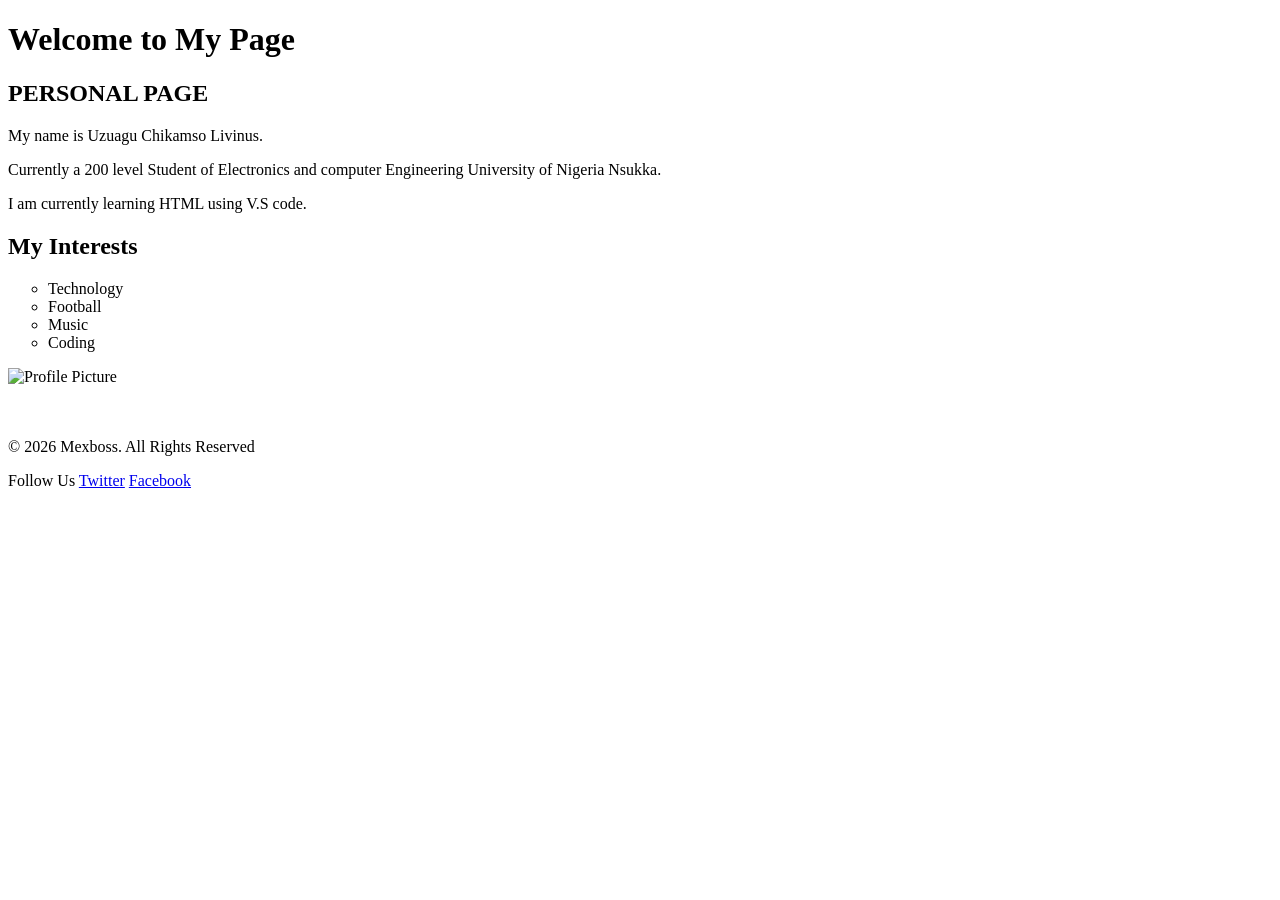
==== index.html @ 3deb1f82 "Add files via upload" ====
<!DOCTYPE html>
<html>

<head>
    <title>Personal Profile Page</title>
</head>
    <body>
        <h1>Welcome to My Page</h1>
        <h2>PERSONAL PAGE</h2>
        <p>My name is Uzuagu Chikamso Livinus.</p> 
        <p>Currently a 200 level Student of Electronics and computer Engineering University of Nigeria Nsukka.</p>
        <p>I am currently learning HTML using V.S code.</p>
        <h2>My Interests</h2>
        <ul style="list-style-type:circle;">
            <li>Technology</li>
        <li>Football</li>
        <li>Music</li>
        <li>Coding</li>
        </ul>
        <img src="image.jpeg" alt="Profile Picture" width="300">

        <br> <br> <br>
    <footer>
        <p>&copy; 2026 Mexboss. All Rights Reserved</p>
        <p> Follow Us <a href="https://x.com/Mexboss001" target="_blank" rel="noopener noreferrer">Twitter</a> 
            <a href="https://web.facebook.com/itz.chimex.737">Facebook</a> </p>
    </footer>
    </body>
</html>
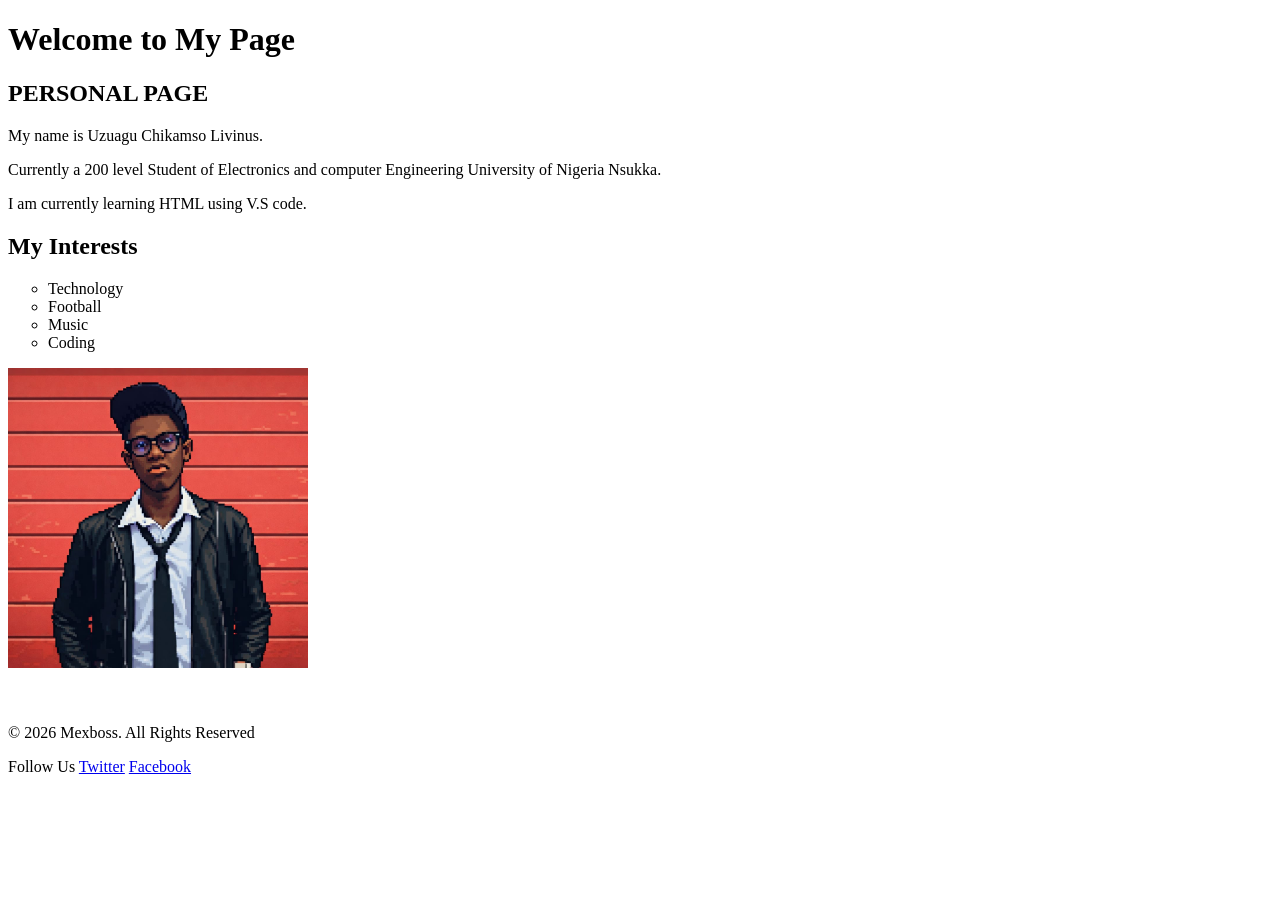
==== commit 9b7623d5: "Update index.html" ====
--- a/index.html
+++ b/index.html
@@ -22,7 +22,7 @@
         <br> <br> <br>
     <footer>
         <p>&copy; 2026 Mexboss. All Rights Reserved</p>
-        <p> Follow Us <a href="https://x.com/Mexboss001" target="_blank" rel="noopener noreferrer">Twitter</a> 
+        <p> Follow Us <a href="https://x.com/Chikamso_U" target="_blank" rel="noopener noreferrer">Twitter</a> 
             <a href="https://web.facebook.com/itz.chimex.737">Facebook</a> </p>
     </footer>
     </body>
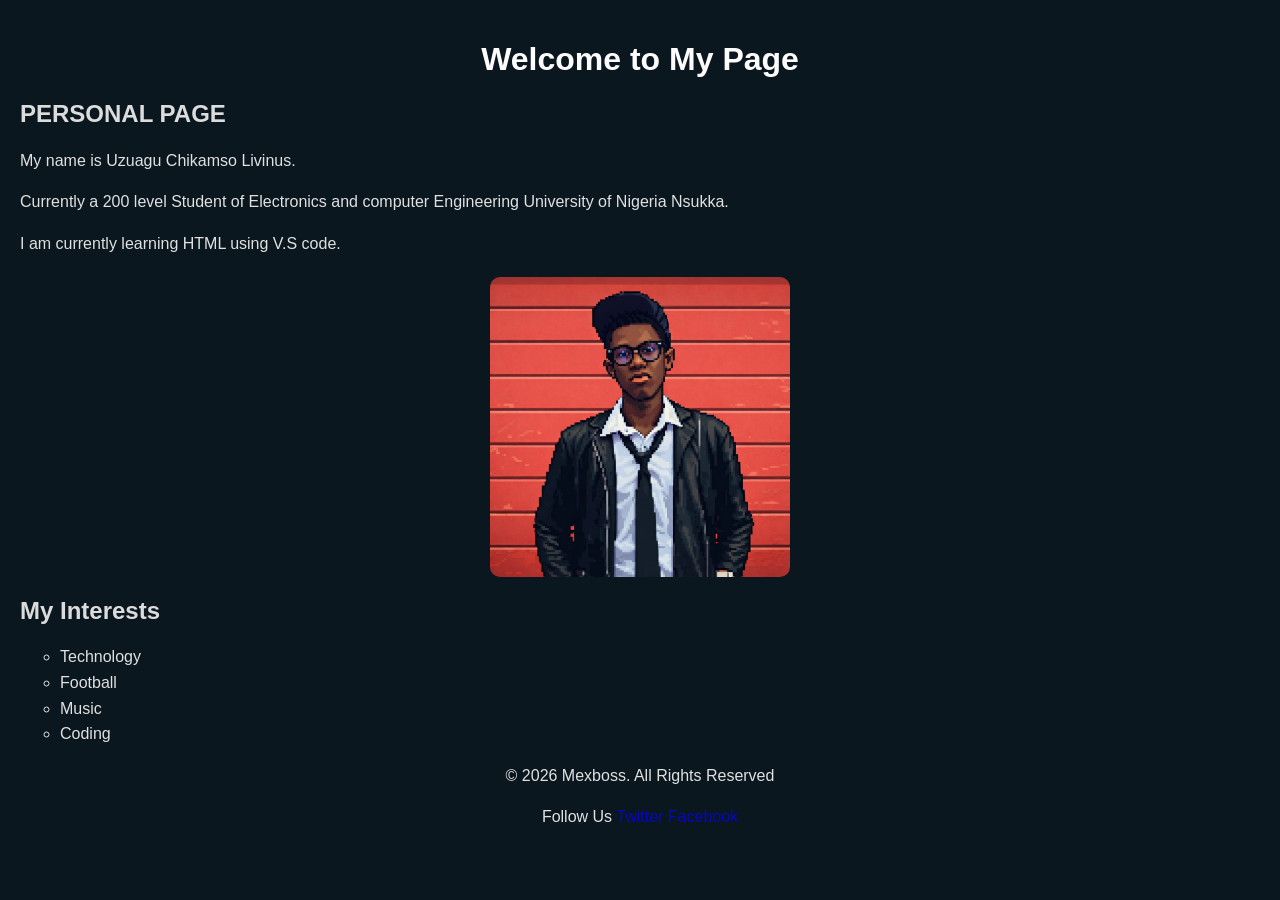
==== commit 05b9f073: "Add files via upload" ====
--- a/index.html
+++ b/index.html
@@ -3,13 +3,19 @@
 
 <head>
     <title>Personal Profile Page</title>
+    <link rel="stylesheet" href="style.css">
 </head>
     <body>
+         <div class="container">
+        <!-- all your content -->
+    </div>
         <h1>Welcome to My Page</h1>
         <h2>PERSONAL PAGE</h2>
         <p>My name is Uzuagu Chikamso Livinus.</p> 
         <p>Currently a 200 level Student of Electronics and computer Engineering University of Nigeria Nsukka.</p>
         <p>I am currently learning HTML using V.S code.</p>
+       <img src="image.jpeg" alt="Profile Picture" width="300">
+
         <h2>My Interests</h2>
         <ul style="list-style-type:circle;">
             <li>Technology</li>
@@ -17,13 +23,10 @@
         <li>Music</li>
         <li>Coding</li>
         </ul>
-        <img src="image.jpeg" alt="Profile Picture" width="300">
-
-        <br> <br> <br>
     <footer>
         <p>&copy; 2026 Mexboss. All Rights Reserved</p>
-        <p> Follow Us <a href="https://x.com/Chikamso_U" target="_blank" rel="noopener noreferrer">Twitter</a> 
+        <p> Follow Us <a href="https://x.com/Mexboss001" target="_blank" rel="noopener noreferrer">Twitter</a> 
             <a href="https://web.facebook.com/itz.chimex.737">Facebook</a> </p>
     </footer>
     </body>
-</html>
+</html>
--- a/style.css
+++ b/style.css
@@ -0,0 +1,50 @@
+.container {
+    max-width: 800px;
+    margin: auto;
+}
+
+body {
+    font-family: Arial, sans-serif;
+    background-color: #0a171f;
+    margin: 0;
+    padding: 20px;
+}
+
+h1 {
+    color: #fdfdfd;
+    text-align: center;
+}
+
+h2 {
+    color: #dcdcdc;
+    margin-top: 20px;
+}
+
+p {
+    color: #e0e0e0;
+    line-height: 1.6;
+}
+
+ul {
+   color: #e0e0e0;
+    line-height: 1.6;
+}
+
+img {
+    display: block;
+    margin: 20px auto;
+    border-radius: 10px;
+}
+
+footer {
+    text-align: center;
+    color: #888;
+}
+
+a{
+    color: rgb(7, 7, 192);
+    text-decoration: none;
+}
+a:hover{
+    text-decoration: underline;
+}
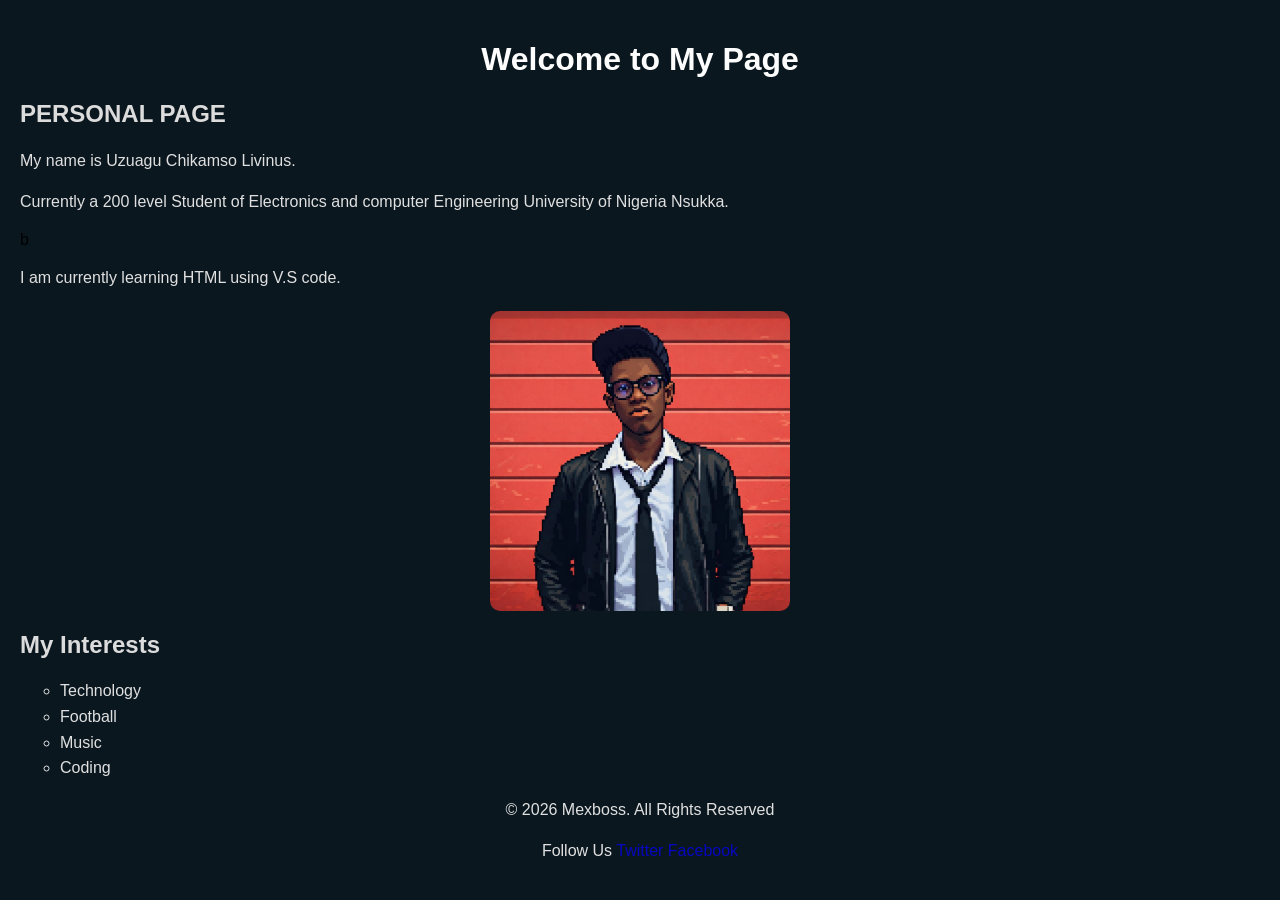
==== commit 79bc047e: "latest update" ====
--- a/index.html
+++ b/index.html
@@ -1,32 +1,32 @@
-<!DOCTYPE html>
-<html>
-
-<head>
-    <title>Personal Profile Page</title>
-    <link rel="stylesheet" href="style.css">
-</head>
-    <body>
-         <div class="container">
-        <!-- all your content -->
-    </div>
-        <h1>Welcome to My Page</h1>
-        <h2>PERSONAL PAGE</h2>
-        <p>My name is Uzuagu Chikamso Livinus.</p> 
-        <p>Currently a 200 level Student of Electronics and computer Engineering University of Nigeria Nsukka.</p>
-        <p>I am currently learning HTML using V.S code.</p>
-       <img src="image.jpeg" alt="Profile Picture" width="300">
-
-        <h2>My Interests</h2>
-        <ul style="list-style-type:circle;">
-            <li>Technology</li>
-        <li>Football</li>
-        <li>Music</li>
-        <li>Coding</li>
-        </ul>
-    <footer>
-        <p>&copy; 2026 Mexboss. All Rights Reserved</p>
-        <p> Follow Us <a href="https://x.com/Mexboss001" target="_blank" rel="noopener noreferrer">Twitter</a> 
-            <a href="https://web.facebook.com/itz.chimex.737">Facebook</a> </p>
-    </footer>
-    </body>
+<!DOCTYPE html>
+<html>
+
+<head>
+    <title>Personal Profile Page</title>
+    <link rel="stylesheet" href="style.css">
+</head>
+    <body>
+         <div class="container">
+        <!-- all your content -->
+    </div>
+        <h1>Welcome to My Page</h1>
+        <h2>PERSONAL PAGE</h2>
+        <p>My name is Uzuagu Chikamso Livinus.</p> 
+        <p>Currently a 200 level Student of Electronics and computer Engineering University of Nigeria Nsukka.</p>b
+        <p>I am currently learning HTML using V.S code.</p>
+       <img src="image.jpeg" alt="Profile Picture" width="300">
+
+        <h2>My Interests</h2>
+        <ul style="list-style-type:circle;">
+            <li>Technology</li>
+        <li>Football</li>
+        <li>Music</li>
+        <li>Coding</li>
+        </ul>
+    <footer>
+        <p>&copy; 2026 Mexboss. All Rights Reserved</p>
+        <p> Follow Us <a href="https://x.com/Chikamso_U" target="_blank" rel="noopener noreferrer">Twitter</a> 
+            <a href="https://web.facebook.com/itz.chimex.737">Facebook</a> </p>
+    </footer>
+    </body>
 </html>
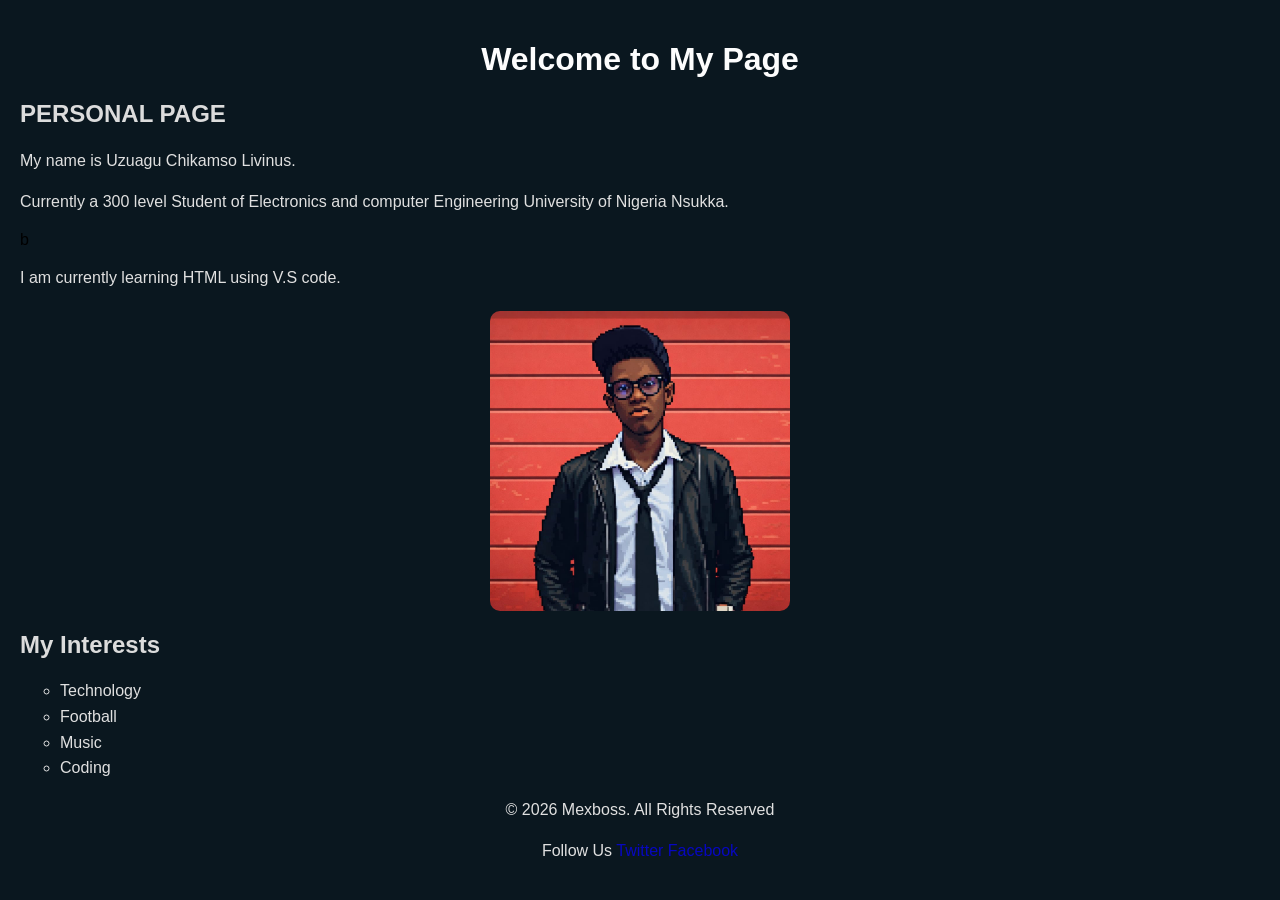
==== commit 154e3979: "Update student level from 200 to 300" ====
--- a/index.html
+++ b/index.html
@@ -12,7 +12,7 @@
         <h1>Welcome to My Page</h1>
         <h2>PERSONAL PAGE</h2>
         <p>My name is Uzuagu Chikamso Livinus.</p> 
-        <p>Currently a 200 level Student of Electronics and computer Engineering University of Nigeria Nsukka.</p>b
+        <p>Currently a 300 level Student of Electronics and computer Engineering University of Nigeria Nsukka.</p>b
         <p>I am currently learning HTML using V.S code.</p>
        <img src="image.jpeg" alt="Profile Picture" width="300">
 
@@ -29,4 +29,4 @@
             <a href="https://web.facebook.com/itz.chimex.737">Facebook</a> </p>
     </footer>
     </body>
-</html>+</html>
